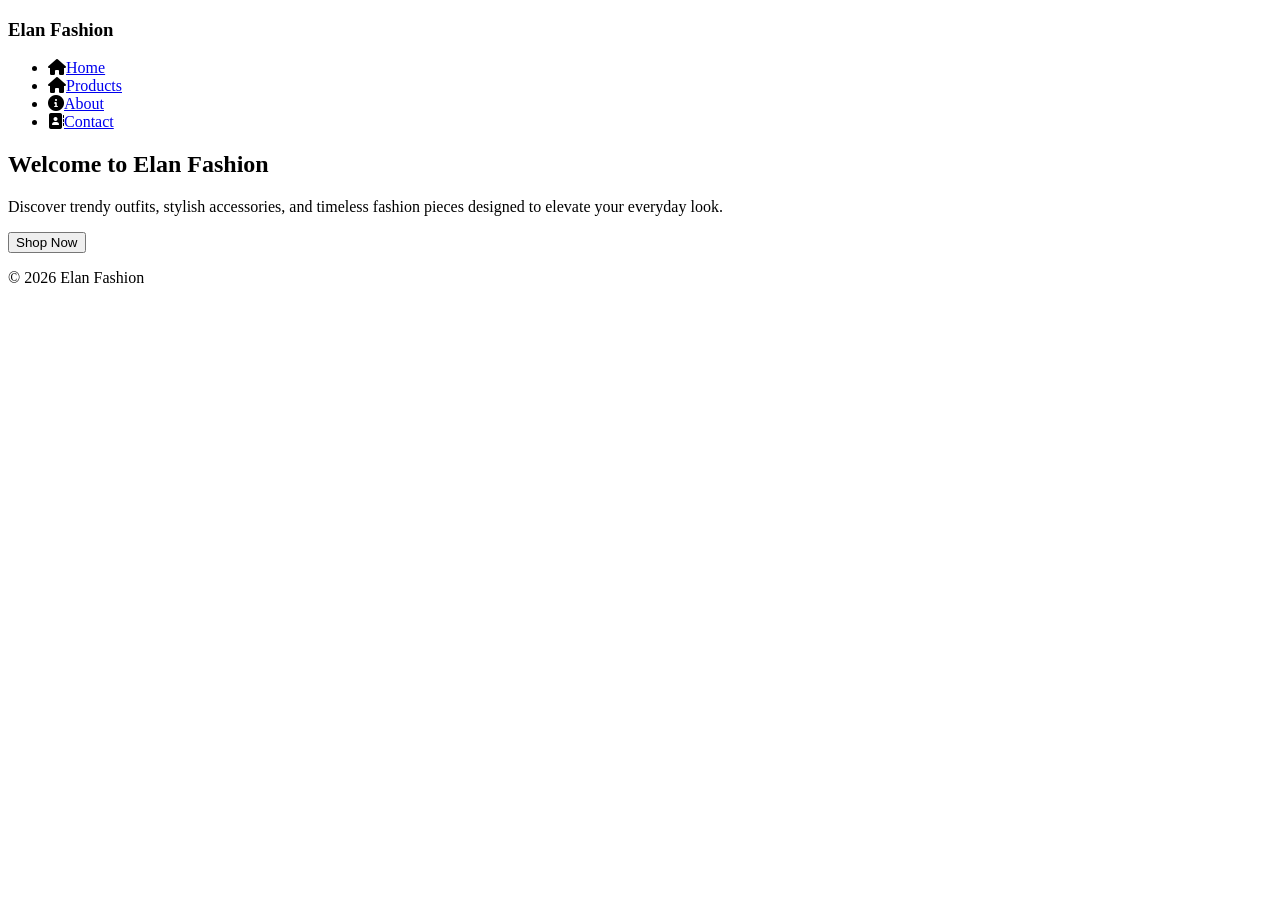
==== index.html @ 4fb5cafb "Create index.html,  contact.html, products.html and about.html and add instructions in them" ====
<!DOCTYPE html>
<html lang="en">
<head>
    <meta charset="UTF-8">
    <meta name="viewport" content="width=device-width, initial-scale=1.0">
    <title>Elan Fashion</title>
    <link rel="stylesheet" href="https://cdnjs.cloudflare.com/ajax/libs/font-awesome/6.0.0/css/all.min.css">
</head>
</head>
<body>
    <nav>
         <header>
        <nav>
            <h1>Elan Fashion</h1>
            <ul>
                <li><i class="fa-solid fa-house"></i><a href="index.html">Home</a></li>
                <li><i class="fa-solid fa-house"></i><a href="products.html">Products</a></li>
                <li><i class="fa-solid fa-circle-info"></i><a href="about.html">About </a></li>
                <li><i class="fa-solid fa-address-book"></i><a href="contact.html">Contact</a></li>
            </ul>
        </nav>
    </nav>
<main>

<section class="home">
    <div class="home-content">
        <h1>Welcome to Elan Fashion</h1>
        <p>
            Discover trendy outfits, stylish accessories, and timeless fashion pieces 
            designed to elevate your everyday look.
        </p>

       <a href="products.html">
    <button>Shop Now</button>
</a>
    </div>
</section>
</main>

<footer>
    <div class="footer">
<p>&copy; 2026 Elan Fashion</p>
    </div>
</footer>

</body>
</html>
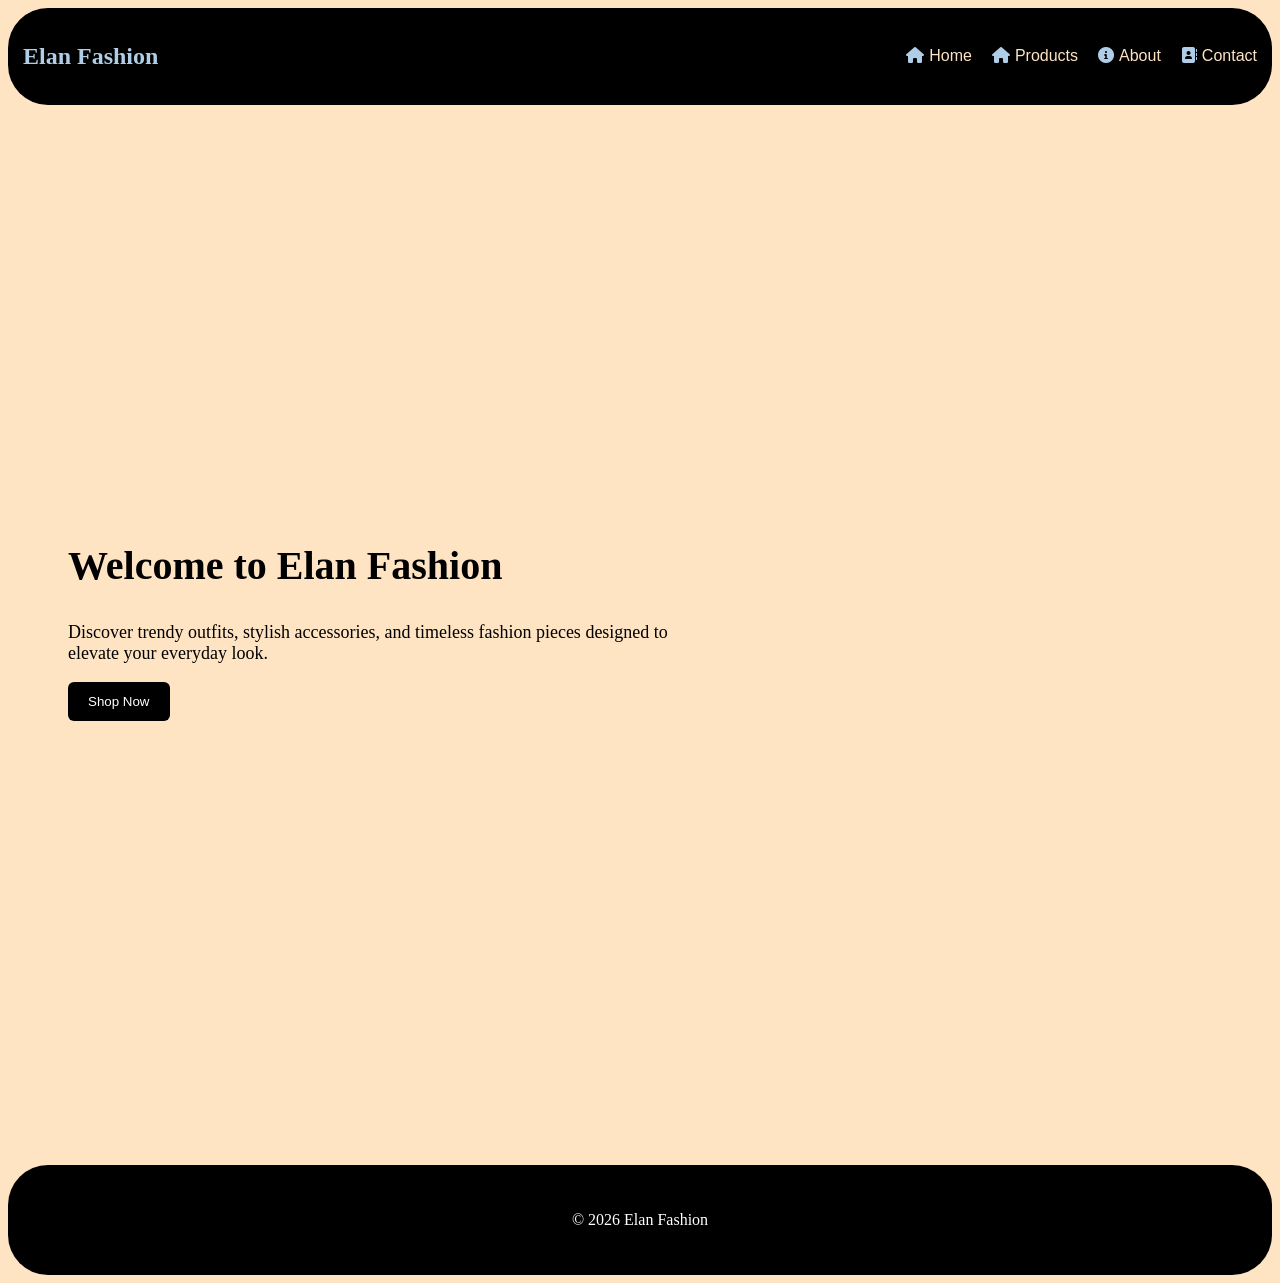
==== commit a9207e38: "Update: style index.html" ====
--- a/index.html
+++ b/index.html
@@ -5,21 +5,21 @@
     <meta name="viewport" content="width=device-width, initial-scale=1.0">
     <title>Elan Fashion</title>
     <link rel="stylesheet" href="https://cdnjs.cloudflare.com/ajax/libs/font-awesome/6.0.0/css/all.min.css">
-</head>
+    <link rel="stylesheet" href="index.css">
 </head>
 <body>
-    <nav>
-         <header>
+    
+     <header>
         <nav>
             <h1>Elan Fashion</h1>
             <ul>
-                <li><i class="fa-solid fa-house"></i><a href="index.html">Home</a></li>
+                <li><i class="fa-solid fa-house"> </i><a href="index.html">Home</a></li>
                 <li><i class="fa-solid fa-house"></i><a href="products.html">Products</a></li>
                 <li><i class="fa-solid fa-circle-info"></i><a href="about.html">About </a></li>
                 <li><i class="fa-solid fa-address-book"></i><a href="contact.html">Contact</a></li>
             </ul>
         </nav>
-    </nav>
+    </header>
 <main>
 
 <section class="home">
--- a/index.css
+++ b/index.css
@@ -0,0 +1,84 @@
+* {
+  margin: 20;
+  padding: 0;
+}
+body{ 
+    background-color: bisque;
+}
+
+
+header {
+ background-color: black;
+ color: rgb(175, 205, 231);
+  padding: 15px;
+  text-align: center;
+  border-radius: 40px;
+  
+}
+footer {
+  text-align: center;
+  color: white;
+  padding: 30px;
+  background-color:#000000 ;
+  border-radius: 40px;
+}
+nav{
+    display:flex;
+    justify-content: space-between;
+    align-items: center;
+    backdrop-filter: blur(10px);
+
+}
+
+nav ul {
+    display:flex;
+    gap:20px;
+    list-style:none;
+    
+}
+nav ul a{
+    font-family: Arial, Helvetica, sans-serif;
+     text-decoration: none;
+    color: bisque;
+     font-weight: 400;
+    
+}
+li{
+    display:flex;
+    gap:5px;
+}
+.home{
+    min-height: 100vh;
+    display: flex;
+    align-items: center;
+    padding: 60px;
+    margin-bottom: 40px;
+   margin-top: 0.25px;
+}
+
+.home-content{
+    max-width: 600px;
+    
+}
+.home-content h1{
+    font-size: 40px;
+    
+}
+
+.home-content p{
+    font-size: 18px;
+   
+   
+}
+button{
+    padding: 12px 20px;
+    background: black;
+    color: white;
+    border: none;
+    cursor: pointer;
+    border-radius: 6px;
+}
+
+button:hover{
+    background: #333;
+}
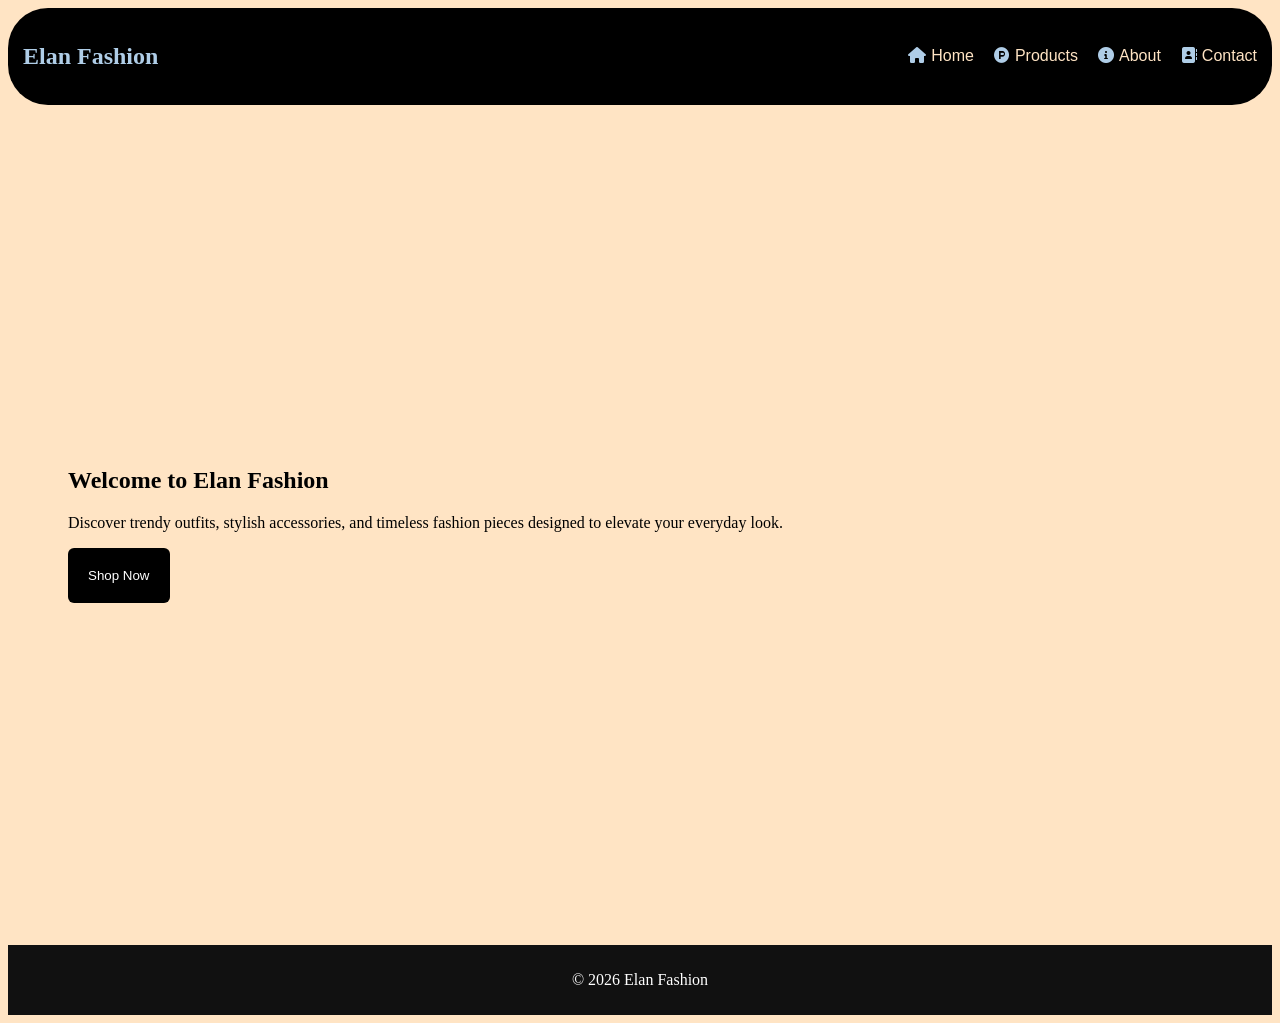
==== commit 6c612a8b: "Update: Adjust some css some css styling code Add an image to about.html" ====
--- a/index.html
+++ b/index.html
@@ -14,7 +14,7 @@
             <h1>Elan Fashion</h1>
             <ul>
                 <li><i class="fa-solid fa-house"> </i><a href="index.html">Home</a></li>
-                <li><i class="fa-solid fa-house"></i><a href="products.html">Products</a></li>
+                <li><i class="fa-brands fa-product-hunt"></i><a href="products.html">Products</a></li>
                 <li><i class="fa-solid fa-circle-info"></i><a href="about.html">About </a></li>
                 <li><i class="fa-solid fa-address-book"></i><a href="contact.html">Contact</a></li>
             </ul>
--- a/index.css
+++ b/index.css
@@ -15,18 +15,17 @@
   border-radius: 40px;
   
 }
-footer {
-  text-align: center;
-  color: white;
-  padding: 30px;
-  background-color:#000000 ;
-  border-radius: 40px;
+footer{
+    background-color: #111;
+    color: white;
+    text-align: center;
+    padding: 10px;
+   
 }
 nav{
     display:flex;
     justify-content: space-between;
     align-items: center;
-    backdrop-filter: blur(10px);
 
 }
 
@@ -43,35 +42,24 @@
      font-weight: 400;
     
 }
+
 li{
     display:flex;
     gap:5px;
 }
+
 .home{
-    min-height: 100vh;
+    min-height: 80vh;
     display: flex;
     align-items: center;
     padding: 60px;
-    margin-bottom: 40px;
-   margin-top: 0.25px;
+
+  
 }
 
-.home-content{
-    max-width: 600px;
-    
-}
-.home-content h1{
-    font-size: 40px;
-    
-}
 
-.home-content p{
-    font-size: 18px;
-   
-   
-}
 button{
-    padding: 12px 20px;
+    padding: 20px;
     background: black;
     color: white;
     border: none;
